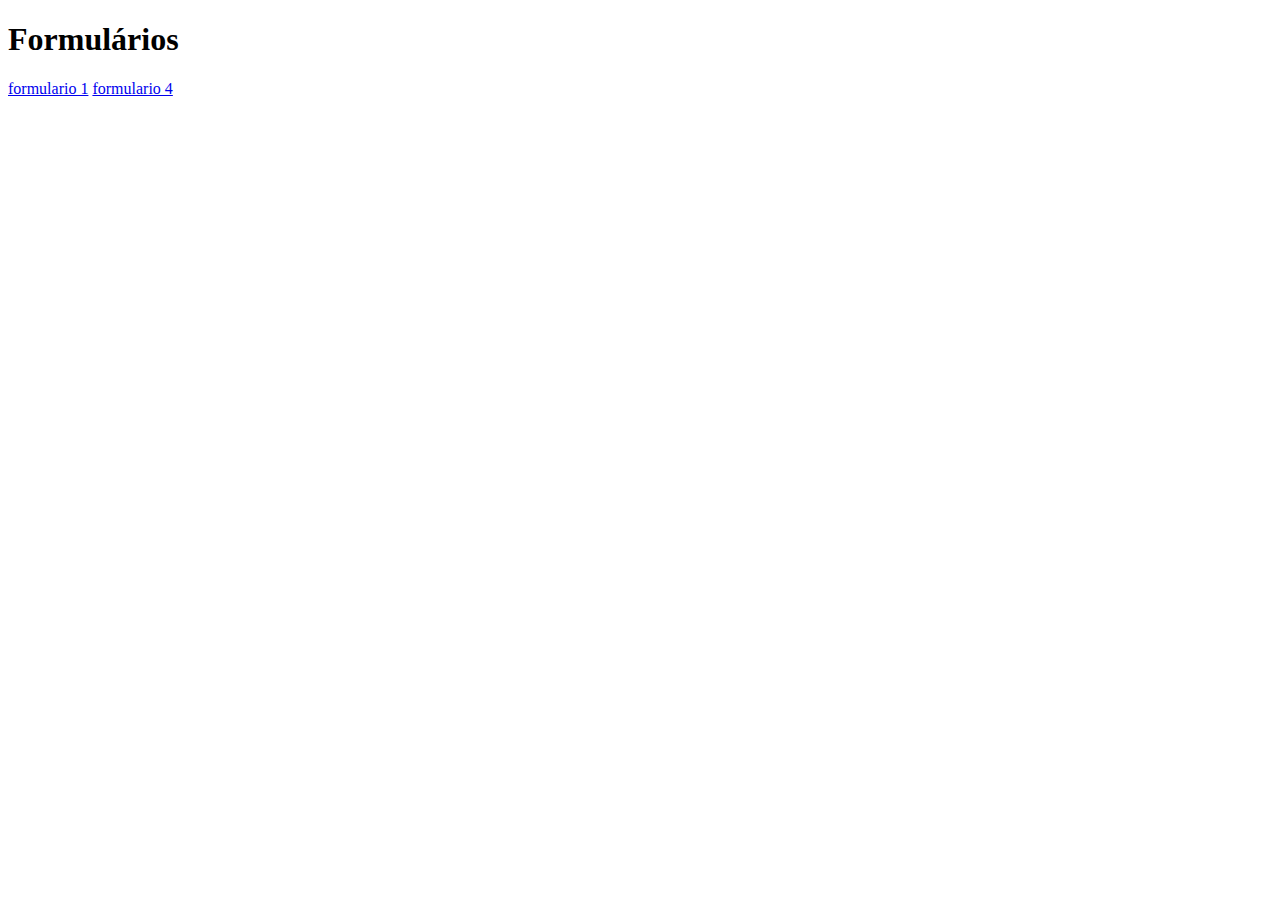
==== index.html @ ad3664f4 "site-formularios inicio" ====
<!DOCTYPE html>
<html lang="en">
<head>
    <meta charset="UTF-8">
    <meta name="viewport" content="width=device-width, initial-scale=1.0">
    <title>Formulários</title>
</head>
<body>
    <h1>Formulários</h1>
    <a href="1.html">formulario 1</a>
    <a href="4.html">formulario 4</a>
</body>
</html>
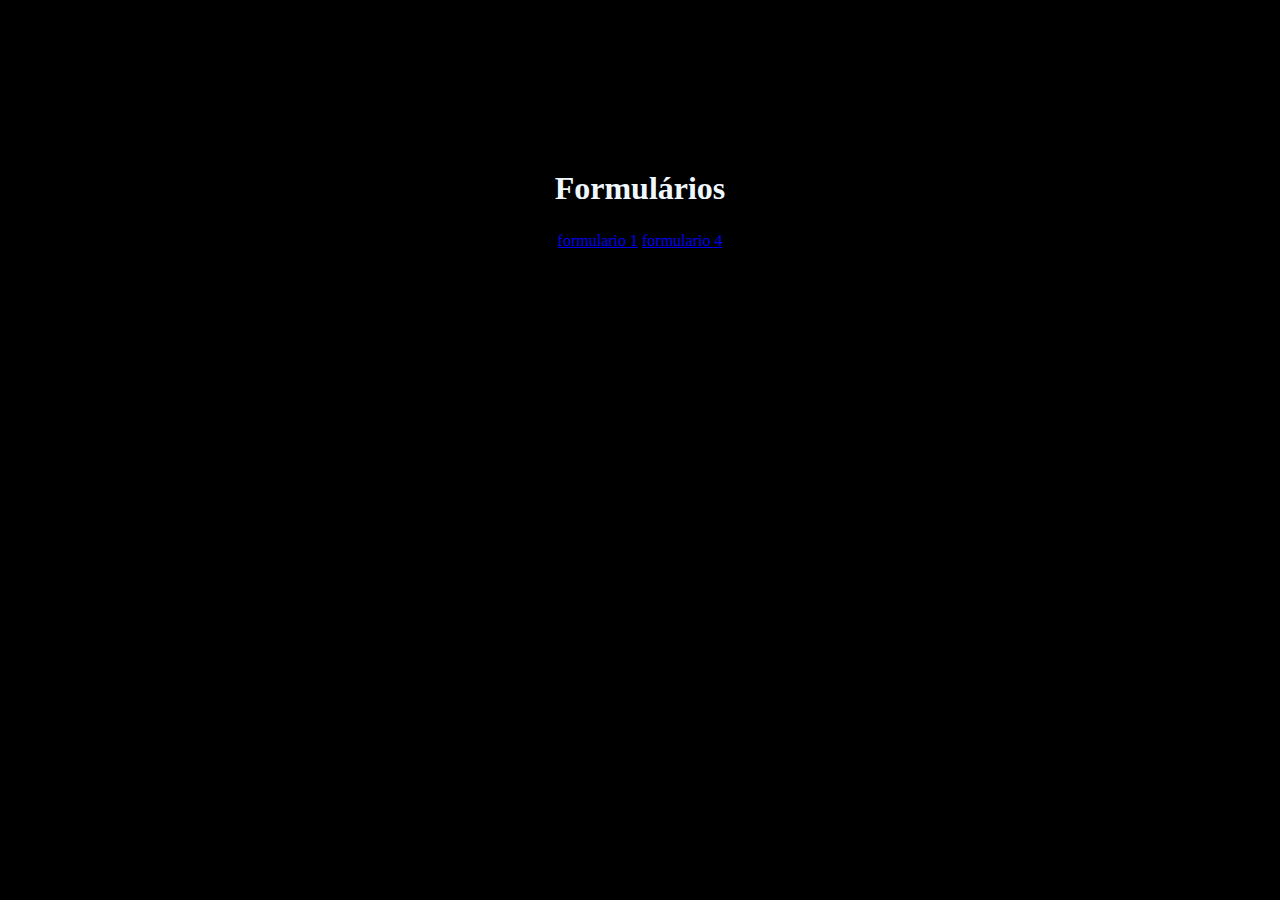
==== commit efe148ea: "fiz umas modificações na pagina index e adicionei botões para voltar as paginas" ====
--- a/index.html
+++ b/index.html
@@ -3,11 +3,17 @@
 <head>
     <meta charset="UTF-8">
     <meta name="viewport" content="width=device-width, initial-scale=1.0">
+    <link rel="stylesheet" href="index.css">
     <title>Formulários</title>
 </head>
 <body>
-    <h1>Formulários</h1>
-    <a href="1.html">formulario 1</a>
-    <a href="4.html">formulario 4</a>
+    <div class="titulo">
+        <h1>Formulários</h1>
+    </div>  
+    <div class="links">
+        <a href="1.html">formulario 1</a>
+        <a href="4.html">formulario 4</a>
+    </div>
+   
 </body>
 </html>--- a/index.css
+++ b/index.css
@@ -0,0 +1,23 @@
+*{
+    padding: 0;
+    margin: 0;
+    box-sizing: border-box;
+}
+
+body{
+    background-color: black;
+    color: aliceblue;
+    text-align: center;
+    margin-top: 170px;
+}
+
+.links{
+    margin-top: 25px;
+    color: aliceblue;
+    border: 12px;
+}
+
+.h1{
+    color: aliceblue;
+
+}